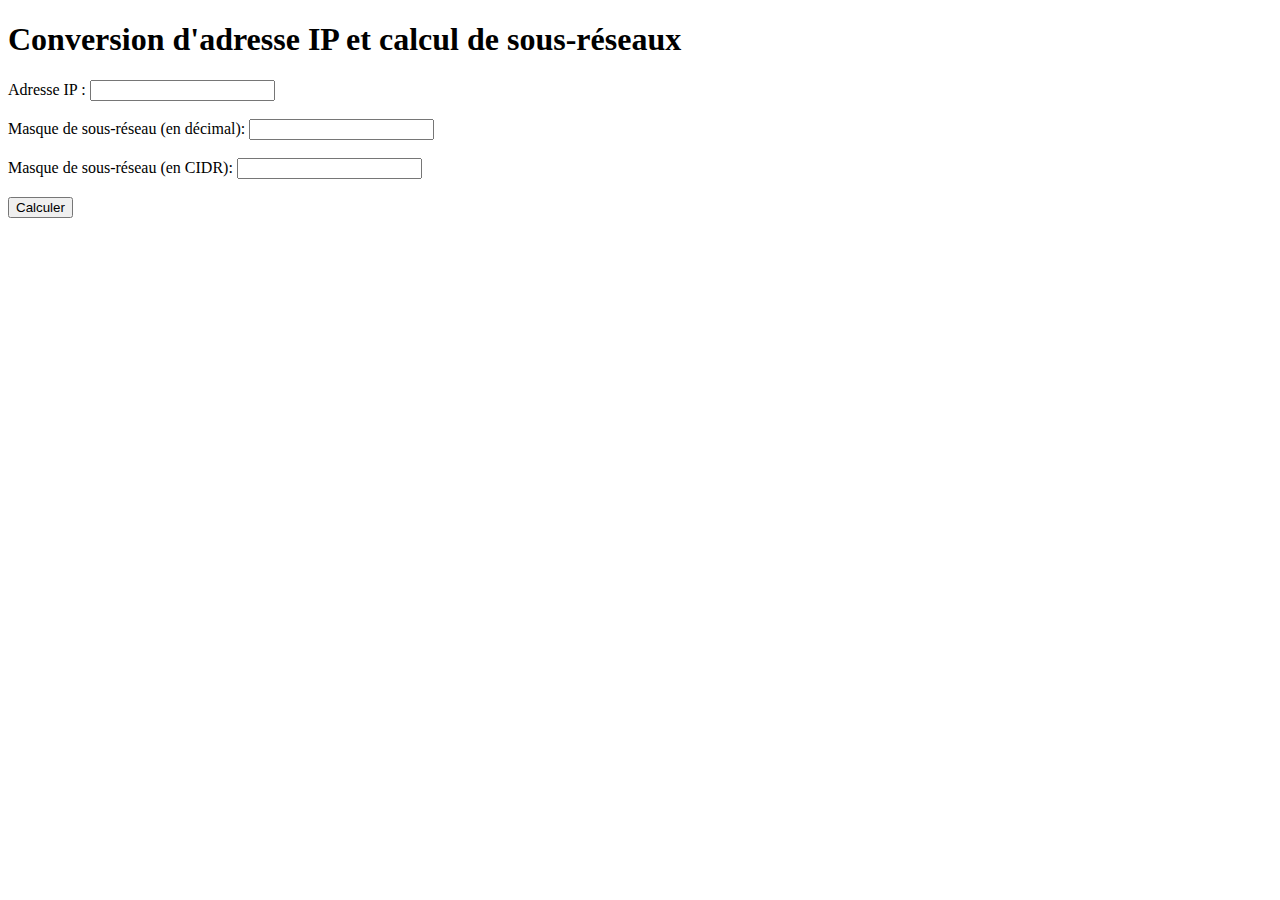
==== index.html @ 97286259 "First" ====
<!DOCTYPE html>
<html>
<head>
    <title>Conversion d'adresse IP et calcul de sous-réseaux</title>
    <link rel="stylesheet" type="text/css" href="styles.css">
</head>
<body>
    <h1>Conversion d'adresse IP et calcul de sous-réseaux</h1>
    <form id="subnetForm">
        <label for="ipAddress">Adresse IP :</label>
        <input type="text" id="ipAddress" name="ipAddress" required><br><br>

        <label for="subnetMaskDecimal">Masque de sous-réseau (en décimal):</label>
        <input type="text" id="subnetMaskDecimal" name="subnetMaskDecimal"><br><br>

        <label for="subnetMaskCIDR">Masque de sous-réseau (en CIDR):</label>
        <input type="text" id="subnetMaskCIDR" name="subnetMaskCIDR"><br><br>

        <input type="submit" value="Calculer">
    </form>

    <div id="result"></div>

    <script src="script.js"></script>
</body>
</html>
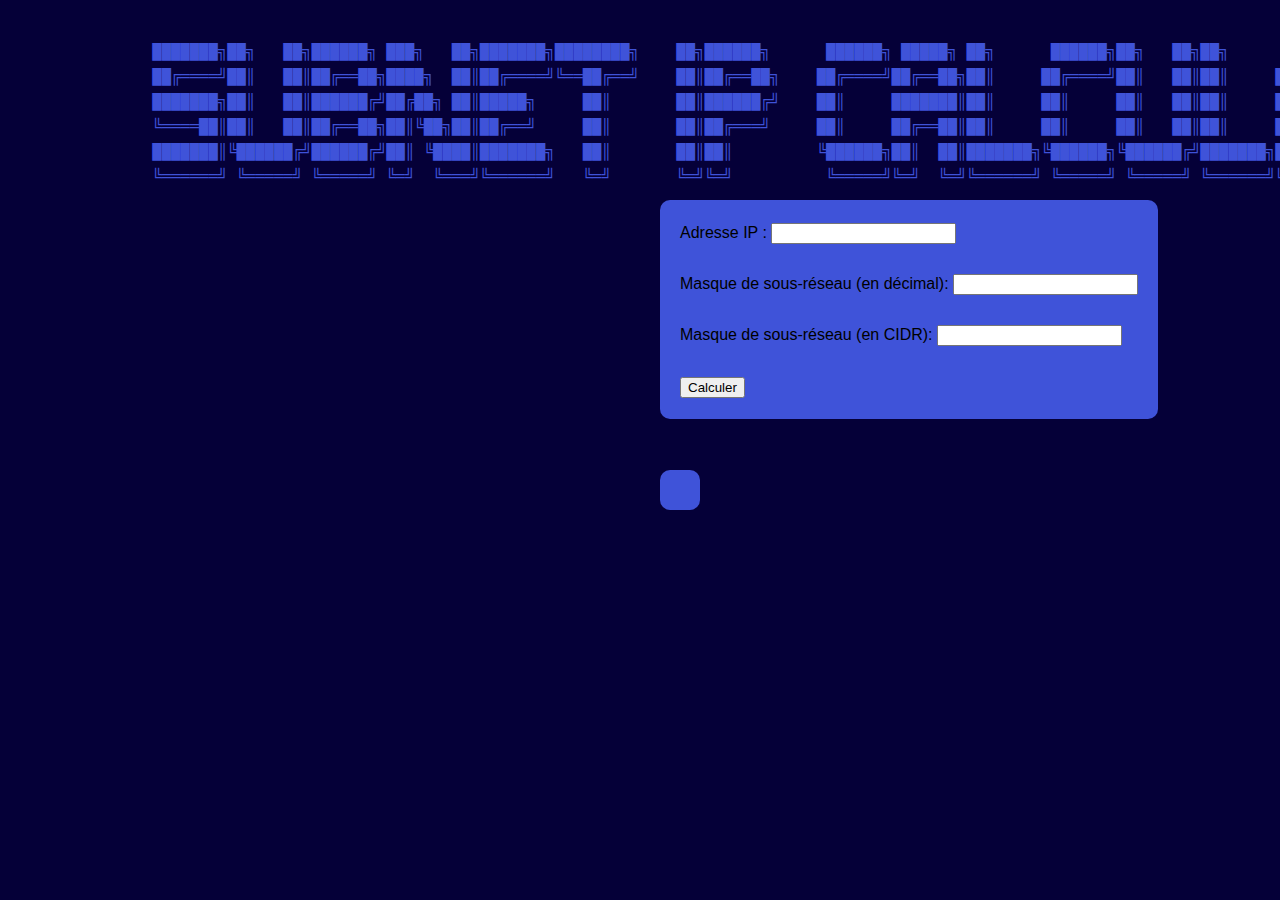
==== commit 36d3fd8c: "Design" ====
--- a/index.html
+++ b/index.html
@@ -1,26 +1,53 @@
 <!DOCTYPE html>
-<html>
-<head>
-    <title>Conversion d'adresse IP et calcul de sous-réseaux</title>
-    <link rel="stylesheet" type="text/css" href="styles.css">
-</head>
-<body>
-    <h1>Conversion d'adresse IP et calcul de sous-réseaux</h1>
-    <form id="subnetForm">
-        <label for="ipAddress">Adresse IP :</label>
-        <input type="text" id="ipAddress" name="ipAddress" required><br><br>
+<html lang="fr">
+    <head>
+        <meta charset="UTF-8">
+        <meta name="viewport" content="width=device-width, initial-scale=1.0">
 
-        <label for="subnetMaskDecimal">Masque de sous-réseau (en décimal):</label>
-        <input type="text" id="subnetMaskDecimal" name="subnetMaskDecimal"><br><br>
+        <title>Conversion d'adresse IP et calcul de sous-réseaux</title>
 
-        <label for="subnetMaskCIDR">Masque de sous-réseau (en CIDR):</label>
-        <input type="text" id="subnetMaskCIDR" name="subnetMaskCIDR"><br><br>
+        <style>
+            /* Ajoutez du CSS ici pour styliser votre formulaire si nécessaire */
+        </style>
 
-        <input type="submit" value="Calculer">
-    </form>
+        <!-- Ou liez votre feuille de style css avec un fichier externe -->
+        <link rel="stylesheet" type="text/css" href="css/styles.css">
+    </head>
 
-    <div id="result"></div>
 
-    <script src="script.js"></script>
-</body>
+    <body>
+        <pre>
+            ███████╗██╗   ██╗██████╗ ███╗   ██╗███████╗████████╗    ██╗██████╗      ██████╗ █████╗ ██╗      ██████╗██╗   ██╗██╗      █████╗ ████████╗ ██████╗ ██████╗
+            ██╔════╝██║   ██║██╔══██╗████╗  ██║██╔════╝╚══██╔══╝    ██║██╔══██╗    ██╔════╝██╔══██╗██║     ██╔════╝██║   ██║██║     ██╔══██╗╚══██╔══╝██╔═══██╗██╔══██╗
+            ███████╗██║   ██║██████╔╝██╔██╗ ██║█████╗     ██║       ██║██████╔╝    ██║     ███████║██║     ██║     ██║   ██║██║     ███████║   ██║   ██║   ██║██████╔╝
+            ╚════██║██║   ██║██╔══██╗██║╚██╗██║██╔══╝     ██║       ██║██╔═══╝     ██║     ██╔══██║██║     ██║     ██║   ██║██║     ██╔══██║   ██║   ██║   ██║██╔══██╗
+            ███████║╚██████╔╝██████╔╝██║ ╚████║███████╗   ██║       ██║██║         ╚██████╗██║  ██║███████╗╚██████╗╚██████╔╝███████╗██║  ██║   ██║   ╚██████╔╝██║  ██║
+            ╚══════╝ ╚═════╝ ╚═════╝ ╚═╝  ╚═══╝╚══════╝   ╚═╝       ╚═╝╚═╝          ╚═════╝╚═╝  ╚═╝╚══════╝ ╚═════╝ ╚═════╝ ╚══════╝╚═╝  ╚═╝   ╚═╝    ╚═════╝ ╚═╝  ╚═╝
+        </pre>
+
+        <form id="subnetForm">
+            <label for="ipAddress">Adresse IP :</label>
+            <input type="text" id="ipAddress" name="ipAddress" required><br><br>
+
+            <label for="subnetMaskDecimal">Masque de sous-réseau (en décimal):</label>
+            <input type="text" id="subnetMaskDecimal" name="subnetMaskDecimal"><br><br>
+
+            <label for="subnetMaskCIDR">Masque de sous-réseau (en CIDR):</label>
+            <input type="text" id="subnetMaskCIDR" name="subnetMaskCIDR"><br><br>
+
+            <input type="submit" value="Calculer">
+        </form>
+
+        <div id="result">
+            <!-- Les résultats seront affichés ici -->
+        </div>
+
+
+        <script>
+            // Le script JavaScript fourni va ici
+        </script>
+
+        <!-- Ou liez votre script js avec un fichier externe -->
+        <script type="text/javascript" src="js/script.js"></script>
+    </body>
 </html>
--- a/css/styles.css
+++ b/css/styles.css
@@ -0,0 +1,36 @@
+body{
+    background-color: #050038;
+    font-family: Arial, sans-serif;
+    line-height: 1.6;
+    margin: 0;
+    padding: 0;
+}
+
+pre {
+    font-size: 1.2em;
+    color: #3F53D9;
+    padding: 20px;
+    margin: 20px;
+}
+
+#subnetForm {
+    margin: 20px;
+    padding: 20px;
+    background-color: #3F53D9;
+    border-radius: 10px;
+
+    position: absolute;
+    top: 20%;
+    left: 50%;
+}
+
+#result{
+    margin: 20px;
+    padding: 20px;
+    background-color: #3F53D9;
+    border-radius: 10px;
+
+    position: absolute;
+    top: 50%;
+    left: 50%;
+}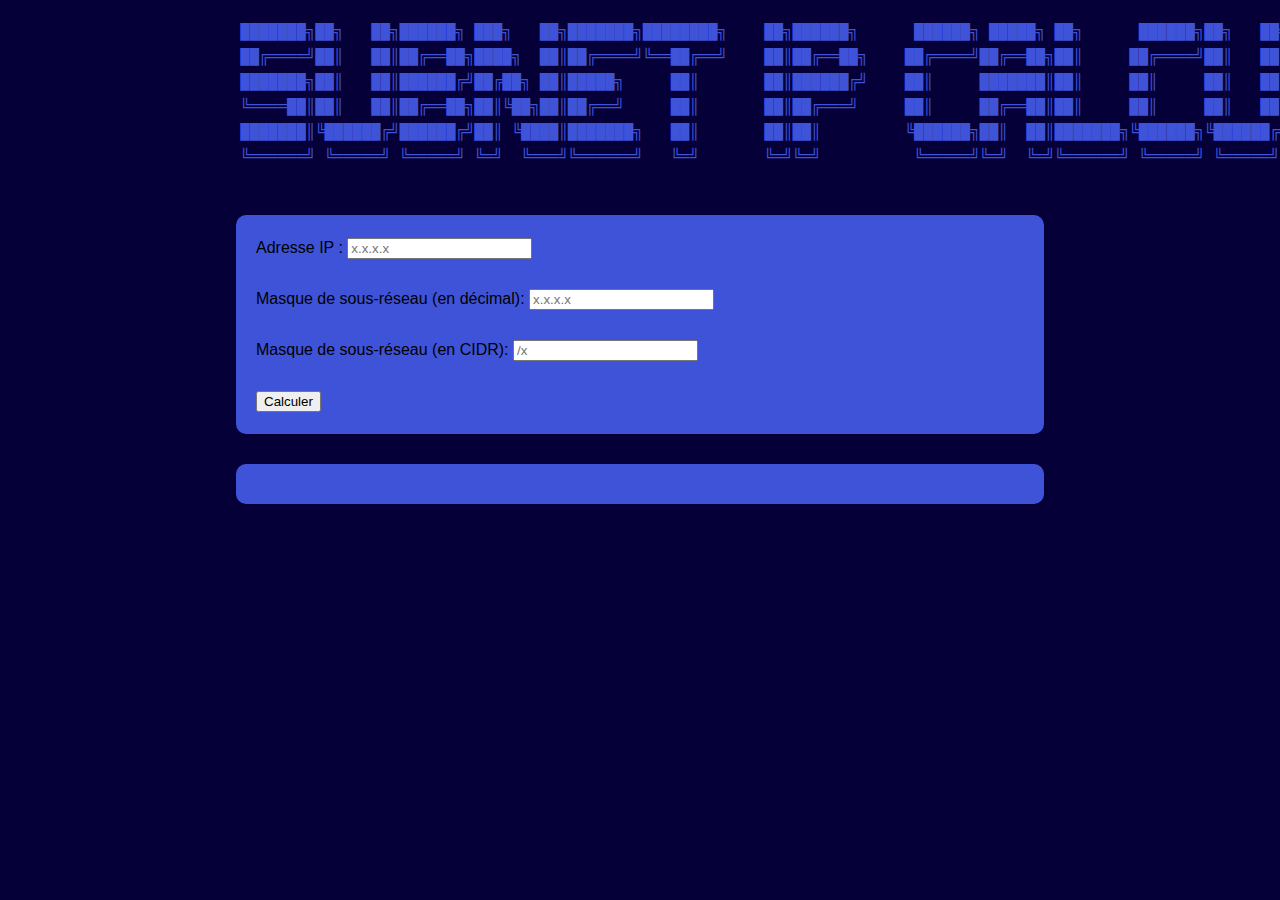
==== commit e080463e: "Design" ====
--- a/index.html
+++ b/index.html
@@ -27,13 +27,13 @@
 
         <form id="subnetForm">
             <label for="ipAddress">Adresse IP :</label>
-            <input type="text" id="ipAddress" name="ipAddress" required><br><br>
+            <input type="text" id="ipAddress" name="ipAddress" required placeholder="x.x.x.x"><br><br>
 
             <label for="subnetMaskDecimal">Masque de sous-réseau (en décimal):</label>
-            <input type="text" id="subnetMaskDecimal" name="subnetMaskDecimal"><br><br>
+            <input type="text" id="subnetMaskDecimal" name="subnetMaskDecimal" placeholder="x.x.x.x"><br><br>
 
             <label for="subnetMaskCIDR">Masque de sous-réseau (en CIDR):</label>
-            <input type="text" id="subnetMaskCIDR" name="subnetMaskCIDR"><br><br>
+            <input type="text" id="subnetMaskCIDR" name="subnetMaskCIDR" placeholder="/x"><br><br>
 
             <input type="submit" value="Calculer">
         </form>
--- a/css/styles.css
+++ b/css/styles.css
@@ -10,27 +10,25 @@
     font-size: 1.2em;
     color: #3F53D9;
     padding: 20px;
-    margin: 20px;
+    margin: auto;
+    width: 80vw
 }
 
 #subnetForm {
-    margin: 20px;
+    margin: auto;
     padding: 20px;
     background-color: #3F53D9;
     border-radius: 10px;
 
-    position: absolute;
-    top: 20%;
-    left: 50%;
+    width: 60vw;
 }
 
 #result{
-    margin: 20px;
+    margin: auto;
     padding: 20px;
     background-color: #3F53D9;
     border-radius: 10px;
 
-    position: absolute;
-    top: 50%;
-    left: 50%;
+    width: 60vw;
+    margin-top: 30px;
 }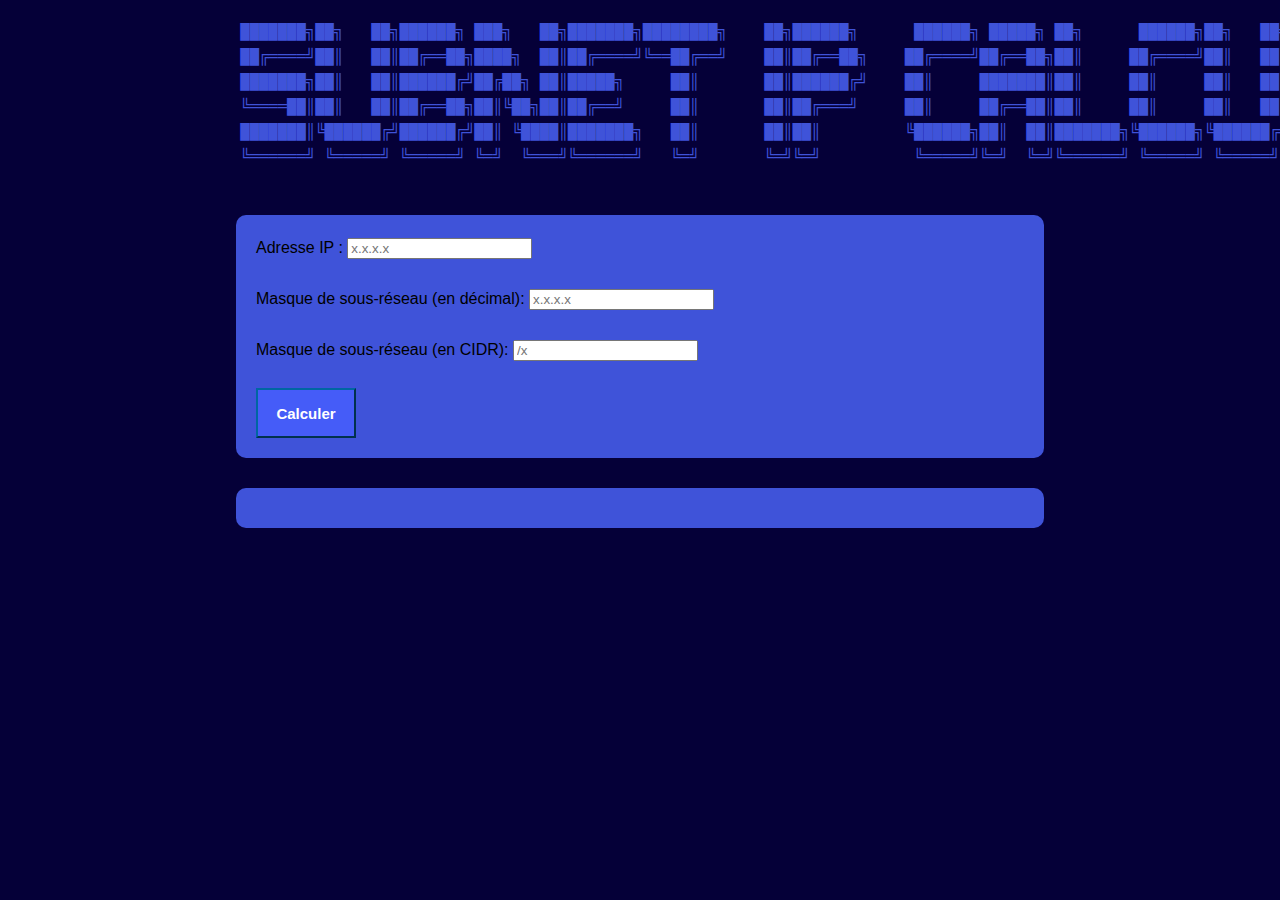
==== commit 9bec1572: "Design" ====
--- a/index.html
+++ b/index.html
@@ -35,7 +35,7 @@
             <label for="subnetMaskCIDR">Masque de sous-réseau (en CIDR):</label>
             <input type="text" id="subnetMaskCIDR" name="subnetMaskCIDR" placeholder="/x"><br><br>
 
-            <input type="submit" value="Calculer">
+            <input id="btnSubmit" type="submit" value="Calculer">
         </form>
 
         <div id="result">
--- a/css/styles.css
+++ b/css/styles.css
@@ -22,6 +22,16 @@
 
     width: 60vw;
 }
+#btnSubmit{
+    background: #455cf8;
+    color: white;
+    /* border-style: outset; */
+    border-color: #0066A2;
+    height: 50px;
+    width: 100px;
+    font: bold 15px arial, sans-serif;
+    text-shadow: none;
+}
 
 #result{
     margin: auto;
